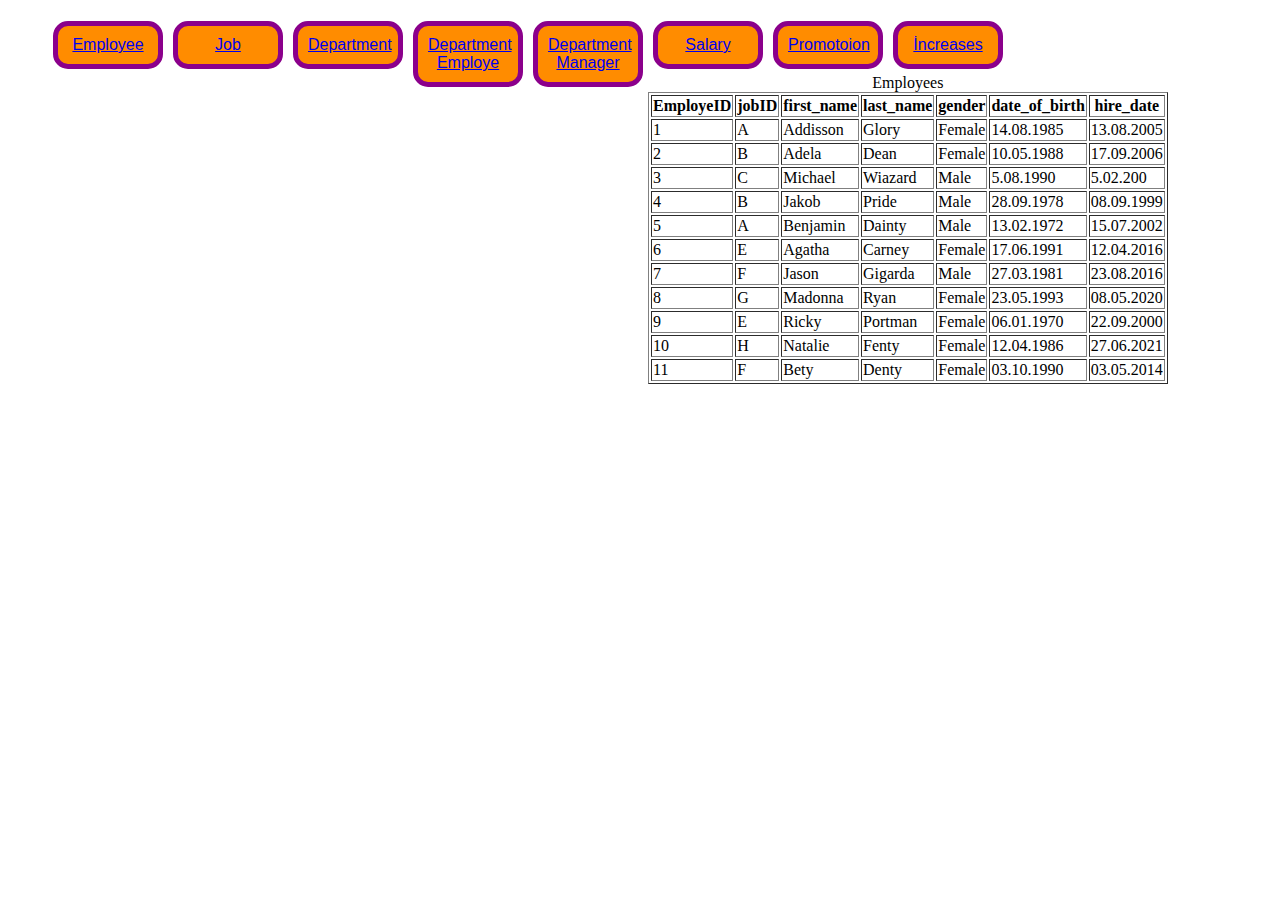
==== brk95/index.html @ 9ce31b0d "uploading" ====
<!DOCTYPE html>
<html lang="en">
    <head>
        <title> company employee information</title>
        <meta charset="UTF-8">
<link rel="stylesheet" href="home.css">
    </head>

    <body>
        

        <ul>      
         <li>  <a href="index.html">Employee</a> </li>
         <li>  <a href="job.html">Job</a> </li>
         <li>  <a href="department.html">Department</a> </li>
         <li>  <a href="departmentemploye.html">Department Employe</a> </li>
         <li>   <a href="departmentmanager.html">Department Manager</a> </li>
         <li>  <a href="salary.html">Salary</a> </li>
         <li>  <a href="promotion.html">Promotoion</a> </li>
         <li>  <a href="increases.html">İncreases</a> </li>
        </ul>

        <table border="1">
            <caption>Employees</caption>
<thead> 
    <tr> 
        <th>EmployeID </th>
        <th>jobID</th>
        <th>first_name</th>
        <th>last_name </th>
        <th>gender</th>
        <th>date_of_birth</th>
        <th>hire_date</th>
    
    </tr>
</thead>
<tbody>
    <tr>
        <td>1 </td>
        <td>A </td>
        <td>Addisson</td>
        <td>Glory</td>
        <td>Female</td>
        <td>14.08.1985</td>
        <td>13.08.2005 </td>

    </tr>
    <tr>
        <td>2</td>
        <td>B </td>
        <td>Adela</td>
        <td>Dean</td>
        <td>Female</td>
        <td>10.05.1988</td>
        <td>17.09.2006 </td>

    </tr>
    <tr>
        <td>3</td>
        <td>C </td>
        <td>Michael</td>
        <td>Wiazard</td>
        <td>Male</td>
        <td>5.08.1990</td>
        <td>5.02.200 </td>

    </tr>
    <tr>
        <td>4</td>
        <td>B </td>
        <td>Jakob</td>
        <td>Pride</td>
        <td>Male</td>
        <td>28.09.1978</td>
        <td>08.09.1999 </td>

    </tr>
    <tr>
        <td>5</td>
        <td>A </td>
        <td>Benjamin</td>
        <td>Dainty</td>
        <td>Male</td>
        <td>13.02.1972</td>
        <td>15.07.2002 </td>

    </tr>
    <tr>
        <td>6</td>
        <td>E</td>
        <td>Agatha</td>
        <td>Carney</td>
        <td>Female</td>
        <td>17.06.1991</td>
        <td>12.04.2016 </td>

    </tr>
    <tr>
        <td>7</td>
        <td>F </td>
        <td>Jason</td>
        <td>Gigarda</td>
        <td>Male</td>
        <td>27.03.1981</td>
        <td>23.08.2016 </td>

    </tr>
    <tr>
        <td>8</td>
        <td>G </td>
        <td>Madonna</td>
        <td>Ryan</td>
        <td>Female</td>
        <td>23.05.1993</td>
        <td>08.05.2020 </td>

    </tr>
    <tr>
        <td>9</td>
        <td>E</td>
        <td>Ricky</td>
        <td>Portman</td>
        <td>Female</td>
        <td>06.01.1970</td>
        <td>22.09.2000 </td>

    </tr>
    <tr>
        <td>10</td>
        <td>H </td>
        <td>Natalie</td>
        <td>Fenty</td>
        <td>Female</td>
        <td>12.04.1986</td>
        <td>27.06.2021 </td>

    </tr>
    <tr>
        <td>11</td>
        <td>F</td>
        <td>Bety</td>
        <td>Denty</td>
        <td>Female</td>
        <td>03.10.1990</td>
        <td>03.05.2014 </td>

    </tr>

</tbody>

        </table>

    </body>
</html>
---- brk95/home.css ----
ul{
list-style-type: none;
}
li{
    border-style:solid;
    border-color:darkmagenta;
    border-width:5px;
    border-radius: 15px;
    width: 80px;
    padding:10px;
    float:left;
    margin:5px;
background-color: darkorange;
text-align: center;
}

    ul li a{
        font-family: Verdana, Geneva, Tahoma, sans-serif;
        
    }
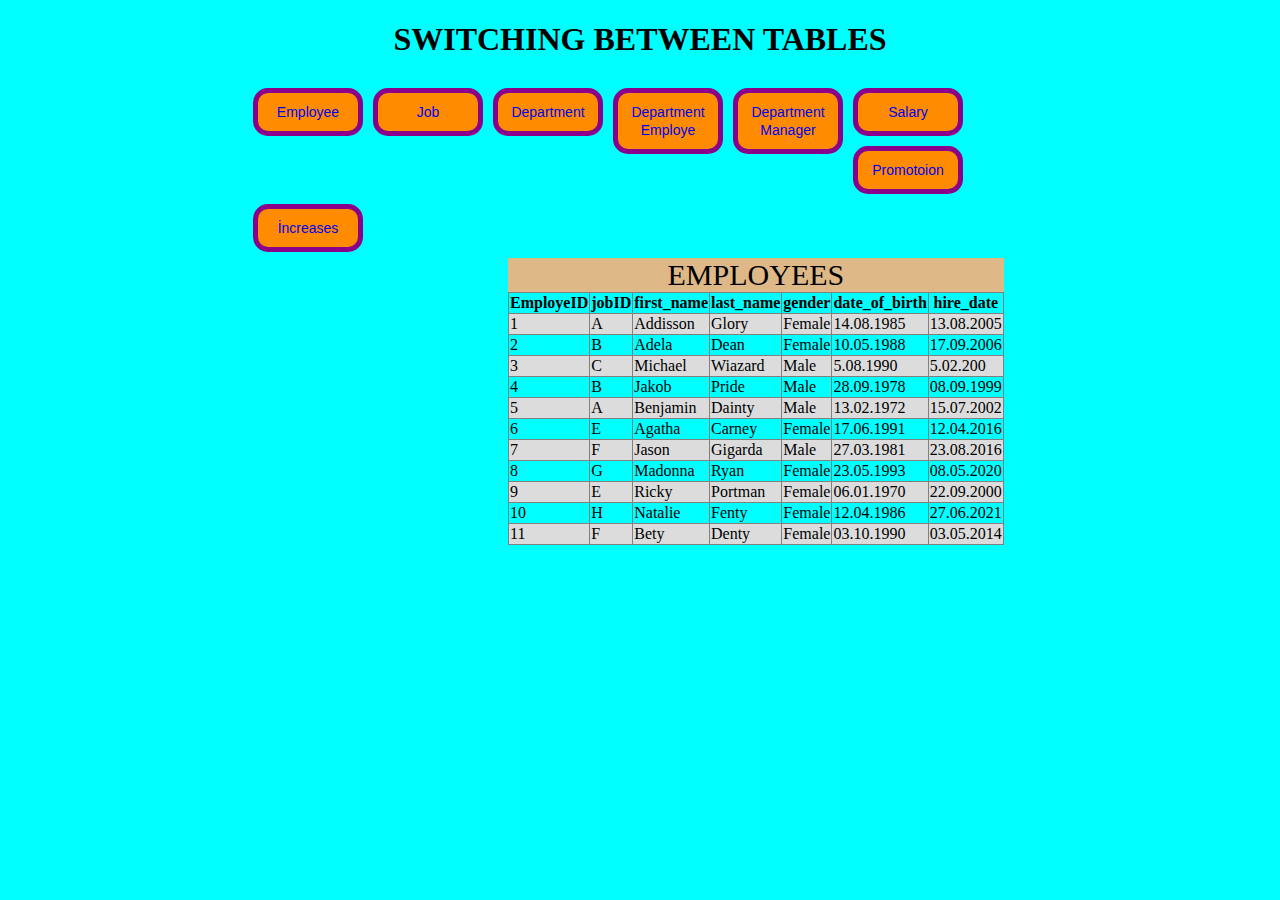
==== commit 090614a7: "adding more css and fixing details" ====
--- a/brk95/index.html
+++ b/brk95/index.html
@@ -7,148 +7,151 @@
     </head>
 
     <body>
+        <h1> SWITCHING BETWEEN TABLES</h1>
+        <div> 
+            <ul>      
+             <li>  <a href="index.html">Employee</a> </li>
+             <li>  <a href="job.html">Job</a> </li>
+             <li>  <a href="department.html">Department</a> </li>
+             <li>  <a href="departmentemploye.html">Department Employe</a> </li>
+             <li>   <a href="departmentmanager.html">Department Manager</a> </li>
+             <li>  <a href="salary.html">Salary</a> </li>
+             <li>  <a href="promotion.html">Promotoion</a> </li>
+             <li>  <a href="increases.html">İncreases</a> </li>
+            </ul>
+        </div>
         
 
-        <ul>      
-         <li>  <a href="index.html">Employee</a> </li>
-         <li>  <a href="job.html">Job</a> </li>
-         <li>  <a href="department.html">Department</a> </li>
-         <li>  <a href="departmentemploye.html">Department Employe</a> </li>
-         <li>   <a href="departmentmanager.html">Department Manager</a> </li>
-         <li>  <a href="salary.html">Salary</a> </li>
-         <li>  <a href="promotion.html">Promotoion</a> </li>
-         <li>  <a href="increases.html">İncreases</a> </li>
-        </ul>
+   
+        <table  border="1"  >
+            <caption>EMPLOYEES</caption>
+    <thead> 
+        <tr> 
+            <th>EmployeID </th>
+            <th>jobID</th>
+            <th>first_name</th>
+            <th>last_name </th>
+            <th>gender</th>
+            <th>date_of_birth</th>
+            <th>hire_date</th>
+        
+        </tr>
+    </thead>
+   <tbody> 
+        <tr>
+            <td>1 </td>
+            <td>A </td>
+            <td>Addisson</td>
+            <td>Glory</td>
+            <td>Female</td>
+            <td>14.08.1985</td>
+            <td>13.08.2005 </td>
 
-        <table border="1">
-            <caption>Employees</caption>
-<thead> 
-    <tr> 
-        <th>EmployeID </th>
-        <th>jobID</th>
-        <th>first_name</th>
-        <th>last_name </th>
-        <th>gender</th>
-        <th>date_of_birth</th>
-        <th>hire_date</th>
-    
-    </tr>
-</thead>
-<tbody>
-    <tr>
-        <td>1 </td>
-        <td>A </td>
-        <td>Addisson</td>
-        <td>Glory</td>
-        <td>Female</td>
-        <td>14.08.1985</td>
-        <td>13.08.2005 </td>
+        </tr>
+        <tr>
+            <td>2</td>
+            <td>B </td>
+            <td>Adela</td>
+            <td>Dean</td>
+            <td>Female</td>
+            <td>10.05.1988</td>
+            <td>17.09.2006 </td>
 
-    </tr>
-    <tr>
-        <td>2</td>
-        <td>B </td>
-        <td>Adela</td>
-        <td>Dean</td>
-        <td>Female</td>
-        <td>10.05.1988</td>
-        <td>17.09.2006 </td>
+        </tr>
+        <tr>
+            <td>3</td>
+            <td>C </td>
+            <td>Michael</td>
+            <td>Wiazard</td>
+            <td>Male</td>
+            <td>5.08.1990</td>
+            <td>5.02.200 </td>
 
-    </tr>
-    <tr>
-        <td>3</td>
-        <td>C </td>
-        <td>Michael</td>
-        <td>Wiazard</td>
-        <td>Male</td>
-        <td>5.08.1990</td>
-        <td>5.02.200 </td>
+        </tr>
+        <tr>
+            <td>4</td>
+            <td>B </td>
+            <td>Jakob</td>
+            <td>Pride</td>
+            <td>Male</td>
+            <td>28.09.1978</td>
+            <td>08.09.1999 </td>
 
-    </tr>
-    <tr>
-        <td>4</td>
-        <td>B </td>
-        <td>Jakob</td>
-        <td>Pride</td>
-        <td>Male</td>
-        <td>28.09.1978</td>
-        <td>08.09.1999 </td>
+        </tr>
+        <tr>
+            <td>5</td>
+            <td>A </td>
+            <td>Benjamin</td>
+            <td>Dainty</td>
+            <td>Male</td>
+            <td>13.02.1972</td>
+            <td>15.07.2002 </td>
 
-    </tr>
-    <tr>
-        <td>5</td>
-        <td>A </td>
-        <td>Benjamin</td>
-        <td>Dainty</td>
-        <td>Male</td>
-        <td>13.02.1972</td>
-        <td>15.07.2002 </td>
+        </tr>
+        <tr>
+            <td>6</td>
+            <td>E</td>
+            <td>Agatha</td>
+            <td>Carney</td>
+            <td>Female</td>
+            <td>17.06.1991</td>
+            <td>12.04.2016 </td>
 
-    </tr>
-    <tr>
-        <td>6</td>
-        <td>E</td>
-        <td>Agatha</td>
-        <td>Carney</td>
-        <td>Female</td>
-        <td>17.06.1991</td>
-        <td>12.04.2016 </td>
+        </tr>
+        <tr>
+            <td>7</td>
+            <td>F </td>
+            <td>Jason</td>
+            <td>Gigarda</td>
+            <td>Male</td>
+            <td>27.03.1981</td>
+            <td>23.08.2016 </td>
 
-    </tr>
-    <tr>
-        <td>7</td>
-        <td>F </td>
-        <td>Jason</td>
-        <td>Gigarda</td>
-        <td>Male</td>
-        <td>27.03.1981</td>
-        <td>23.08.2016 </td>
+        </tr>
+        <tr>
+            <td>8</td>
+            <td>G </td>
+            <td>Madonna</td>
+            <td>Ryan</td>
+            <td>Female</td>
+            <td>23.05.1993</td>
+            <td>08.05.2020 </td>
 
-    </tr>
-    <tr>
-        <td>8</td>
-        <td>G </td>
-        <td>Madonna</td>
-        <td>Ryan</td>
-        <td>Female</td>
-        <td>23.05.1993</td>
-        <td>08.05.2020 </td>
+        </tr>
+        <tr>
+            <td>9</td>
+            <td>E</td>
+            <td>Ricky</td>
+            <td>Portman</td>
+            <td>Female</td>
+            <td>06.01.1970</td>
+            <td>22.09.2000 </td>
 
-    </tr>
-    <tr>
-        <td>9</td>
-        <td>E</td>
-        <td>Ricky</td>
-        <td>Portman</td>
-        <td>Female</td>
-        <td>06.01.1970</td>
-        <td>22.09.2000 </td>
+        </tr>
+        <tr>
+            <td>10</td>
+            <td>H </td>
+            <td>Natalie</td>
+            <td>Fenty</td>
+            <td>Female</td>
+            <td>12.04.1986</td>
+            <td>27.06.2021 </td>
 
-    </tr>
-    <tr>
-        <td>10</td>
-        <td>H </td>
-        <td>Natalie</td>
-        <td>Fenty</td>
-        <td>Female</td>
-        <td>12.04.1986</td>
-        <td>27.06.2021 </td>
+        </tr>
+        <tr>
+            <td>11</td>
+            <td>F</td>
+            <td>Bety</td>
+            <td>Denty</td>
+            <td>Female</td>
+            <td>03.10.1990</td>
+            <td>03.05.2014 </td>
 
-    </tr>
-    <tr>
-        <td>11</td>
-        <td>F</td>
-        <td>Bety</td>
-        <td>Denty</td>
-        <td>Female</td>
-        <td>03.10.1990</td>
-        <td>03.05.2014 </td>
-
-    </tr>
-
-</tbody>
+        </tr>
+    </tbody>
+   
 
         </table>
-
+  
     </body>
 </html>
--- a/brk95/home.css
+++ b/brk95/home.css
@@ -1,3 +1,7 @@
+
+
+
+
 ul{
 list-style-type: none;
 }
@@ -16,5 +20,31 @@
 
     ul li a{
         font-family: Verdana, Geneva, Tahoma, sans-serif;
-        
+        font-size: 14px;
+        text-decoration: none;
+    }
+    ul li a:hover{
+        color:Red;
+        text-decoration: underline;
+    }
+    body{
+        background-color: aqua;
+    }
+    table{
+        border-collapse:collapse ;
+        margin-left:500px;
+        margin-top:200px;
+    }
+    div {
+        margin: 25px 200px 200px 200px;
+    }
+    h1{
+        text-align: center;
+    }
+    tbody tr:nth-child(odd){
+        background-color: gainsboro;
+    }
+    caption {
+        font-size: 30px;
+        background-color: burlywood;  
     }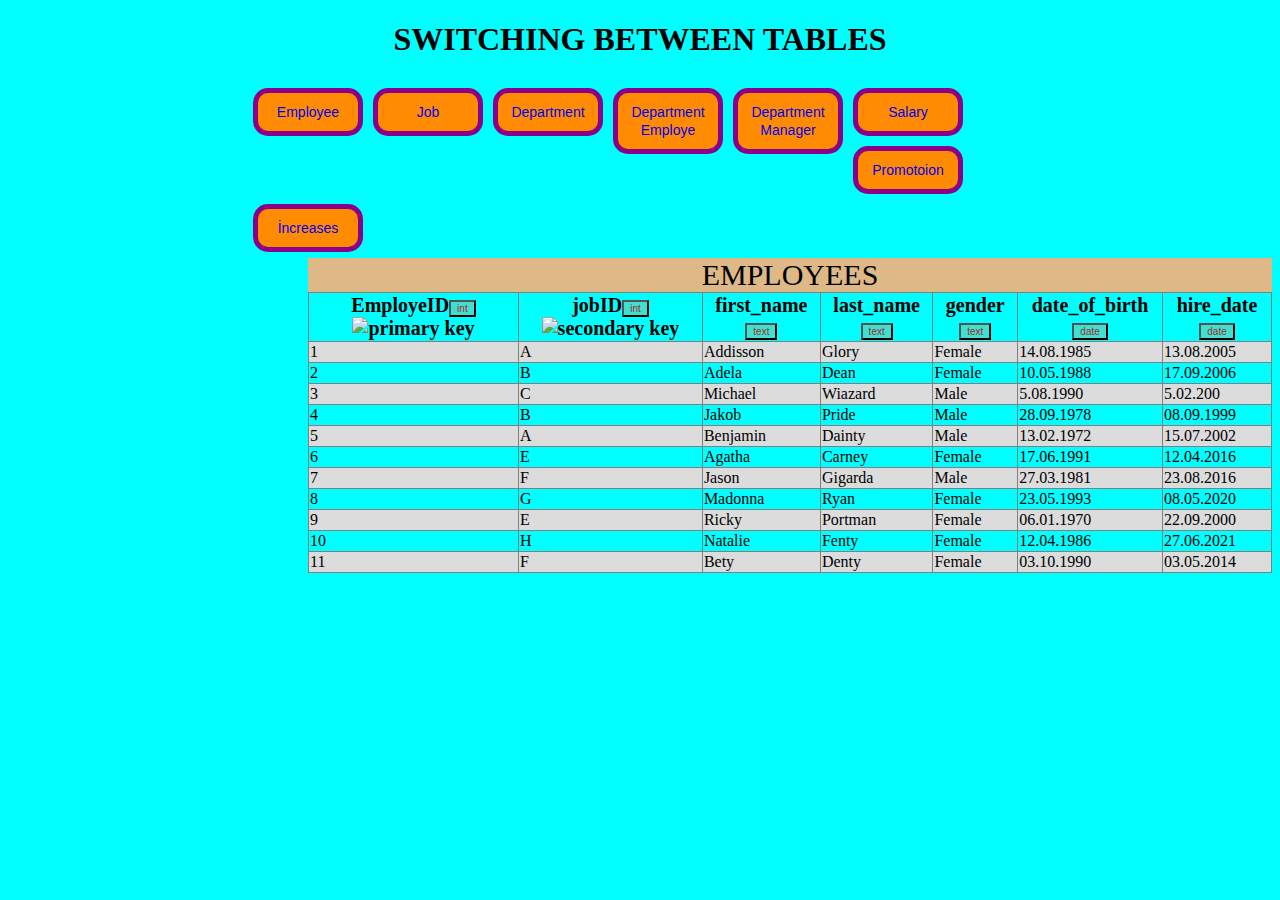
==== commit 70670f08: "displaying data types" ====
--- a/brk95/index.html
+++ b/brk95/index.html
@@ -26,14 +26,14 @@
         <table  border="1"  >
             <caption>EMPLOYEES</caption>
     <thead> 
-        <tr> 
-            <th>EmployeID </th>
-            <th>jobID</th>
-            <th>first_name</th>
-            <th>last_name </th>
-            <th>gender</th>
-            <th>date_of_birth</th>
-            <th>hire_date</th>
+        <tr > 
+            <th>EmployeID<button>int</button> <img src="https://www.iconshock.com/image/Vista/Database/primary_key/" width="20" height="20" alt="primary key"> </th>
+            <th>jobID<button>int</button> <img src="https://www.iconshock.com/image/Stroke/Database/foreign_key" width="20" height="20" alt="secondary key"> </th>
+            <th>first_name<button>text</button></th>
+            <th>last_name<button>text</button> </th>
+            <th>gender<button>text</button></th>
+            <th>date_of_birth<button>date</button></th>
+            <th>hire_date<button>date</button></th>
         
         </tr>
     </thead>
--- a/brk95/home.css
+++ b/brk95/home.css
@@ -32,7 +32,7 @@
     }
     table{
         border-collapse:collapse ;
-        margin-left:500px;
+        margin-left:300px;
         margin-top:200px;
     }
     div {
@@ -47,4 +47,12 @@
     caption {
         font-size: 30px;
         background-color: burlywood;  
+    }
+    th{
+        font-size: 20px;
+    }
+    button{
+        background-color: turquoise;
+        color:brown;
+        font-size: 10px;
     }